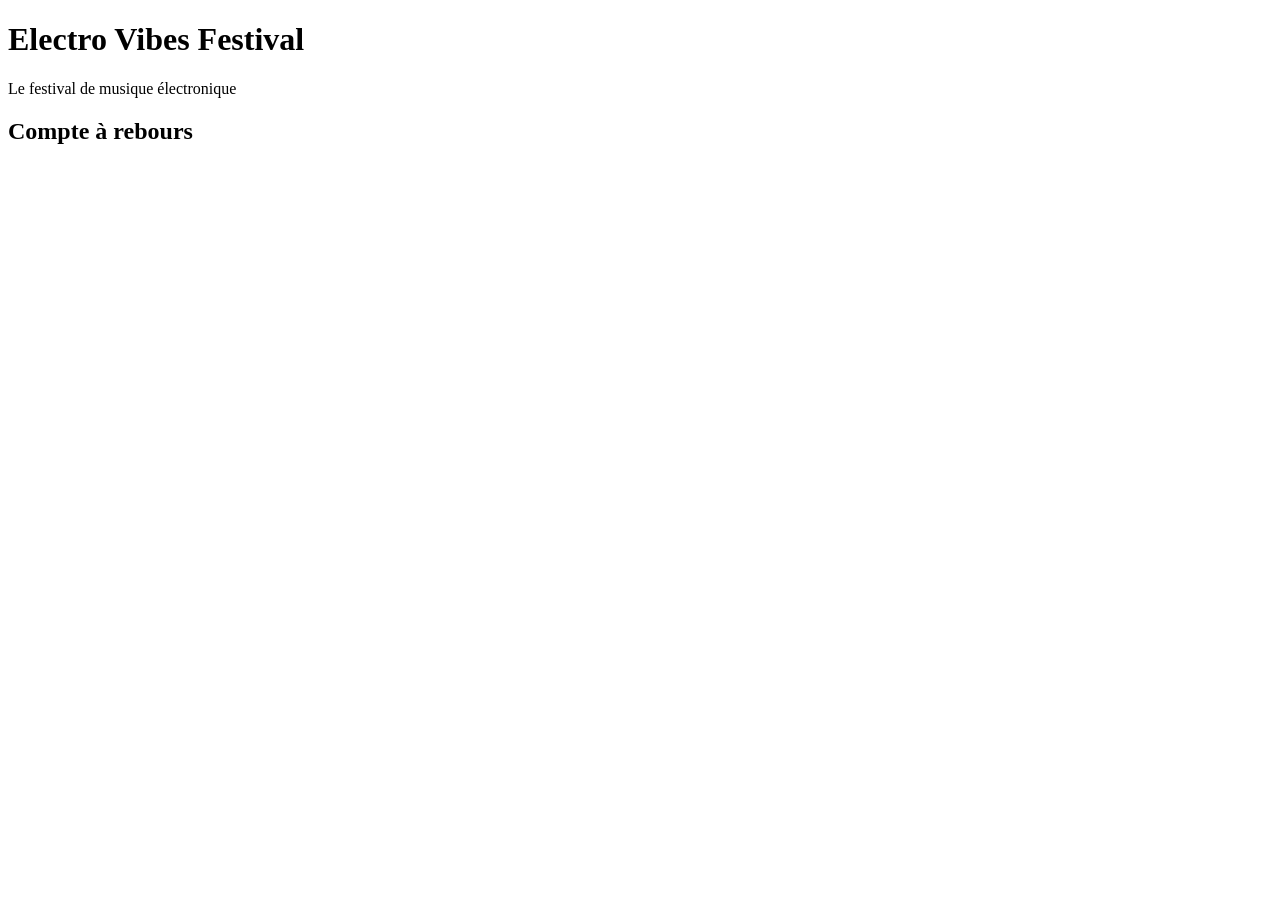
==== index.html @ 31797c3c "feat: ajout structure HTML du festival" ====
<!DOCTYPE html>
<html lang="fr">
<head>
  <meta charset="UTF-8">
  <meta name="viewport" content="width=device-width, initial-scale=1.0">
  <title>Electro Vibes Festival</title>
  <link rel="stylesheet" href="style.css">
</head>
<body>
  <header>
    <h1>Electro Vibes Festival</h1>
    <p>Le festival de musique électronique</p>
  </header>
  <main>
    <h2>Compte à rebours</h2>
    <p id="countdown"></p>
  </main>
  <script src="script.js"></script>
</body>
</html>
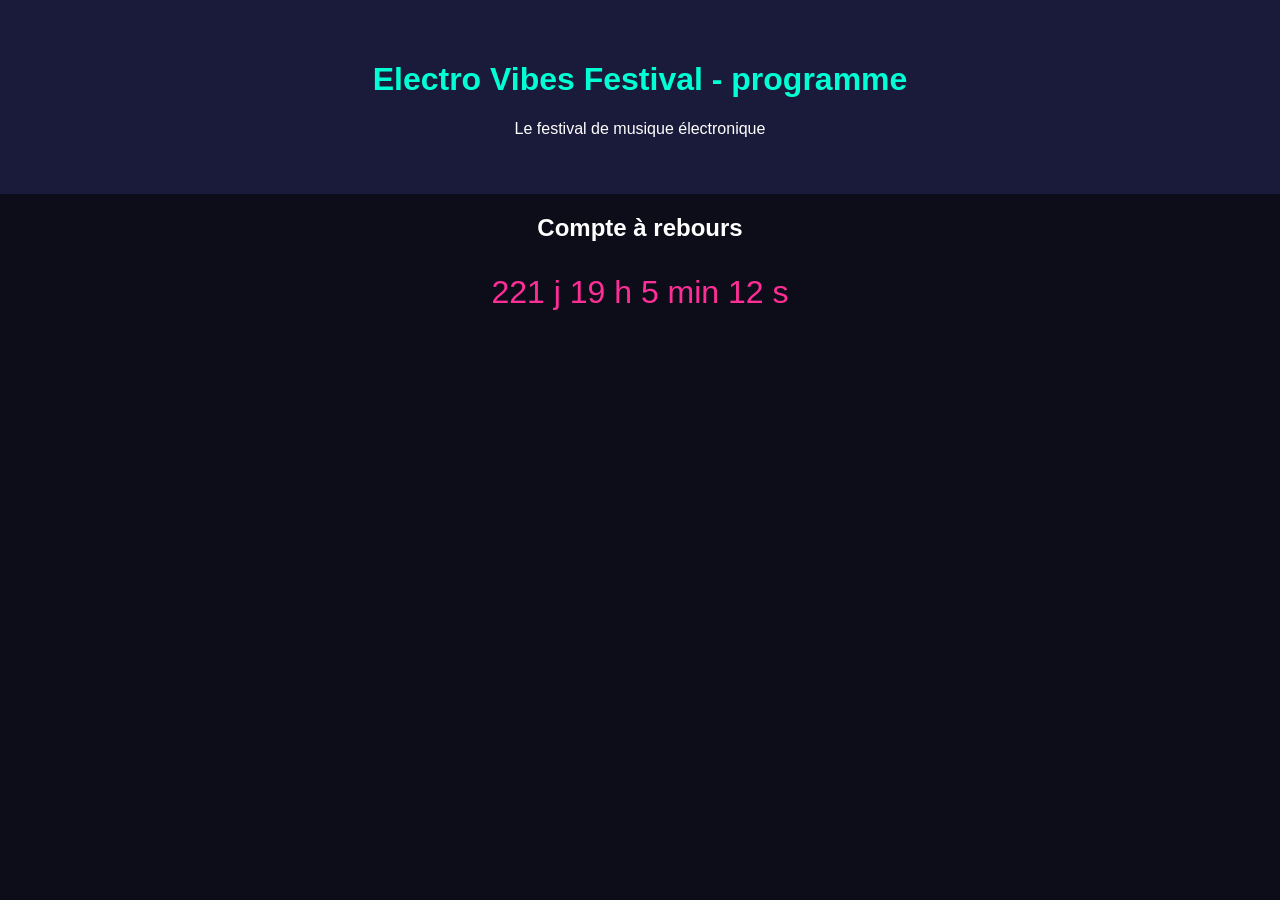
==== commit bdf3d0d8: "changement de index.html dans feature/programme" ====
--- a/index.html
+++ b/index.html
@@ -8,7 +8,7 @@
 </head>
 <body>
   <header>
-    <h1>Electro Vibes Festival</h1>
+    <h1>Electro Vibes Festival - programme</h1>
     <p>Le festival de musique électronique</p>
   </header>
   <main>
--- a/style.css
+++ b/style.css
@@ -0,0 +1,13 @@
+body {
+  margin: 0;
+  font-family: Arial, sans-serif;
+  background: #0d0d1a;
+  color: #ffffff;
+  text-align: center;
+}
+header {
+  padding: 40px 20px;
+  background: #1a1a3a;
+}
+h1 { color: #00ffd5; }
+#countdown { font-size: 2rem; color: #ff2e97; }
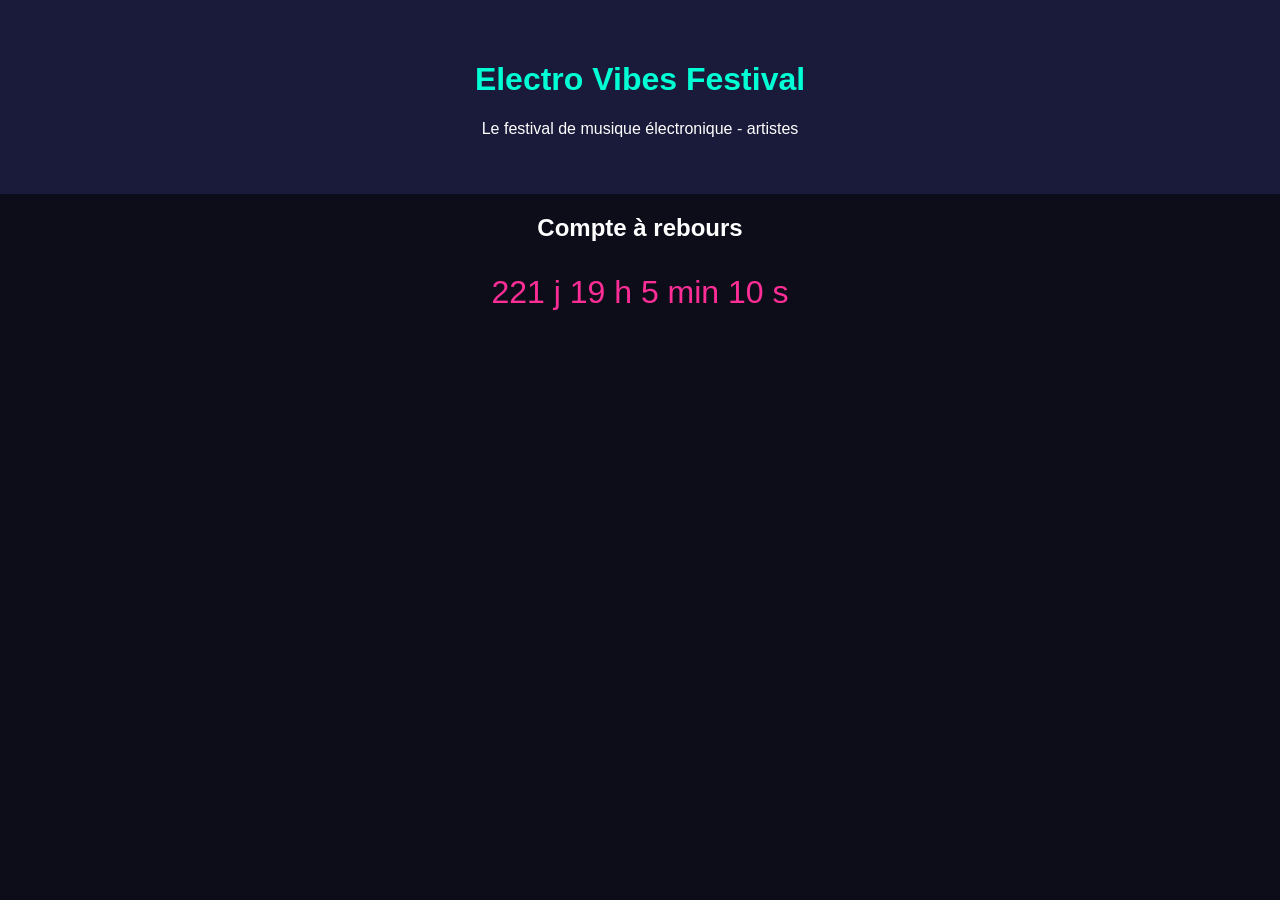
==== commit e86083e2: "changement de index.html dans feature/artistes" ====
--- a/index.html
+++ b/index.html
@@ -8,8 +8,8 @@
 </head>
 <body>
   <header>
-    <h1>Electro Vibes Festival - programme</h1>
-    <p>Le festival de musique électronique</p>
+    <h1>Electro Vibes Festival</h1>
+    <p>Le festival de musique électronique - artistes</p>
   </header>
   <main>
     <h2>Compte à rebours</h2>
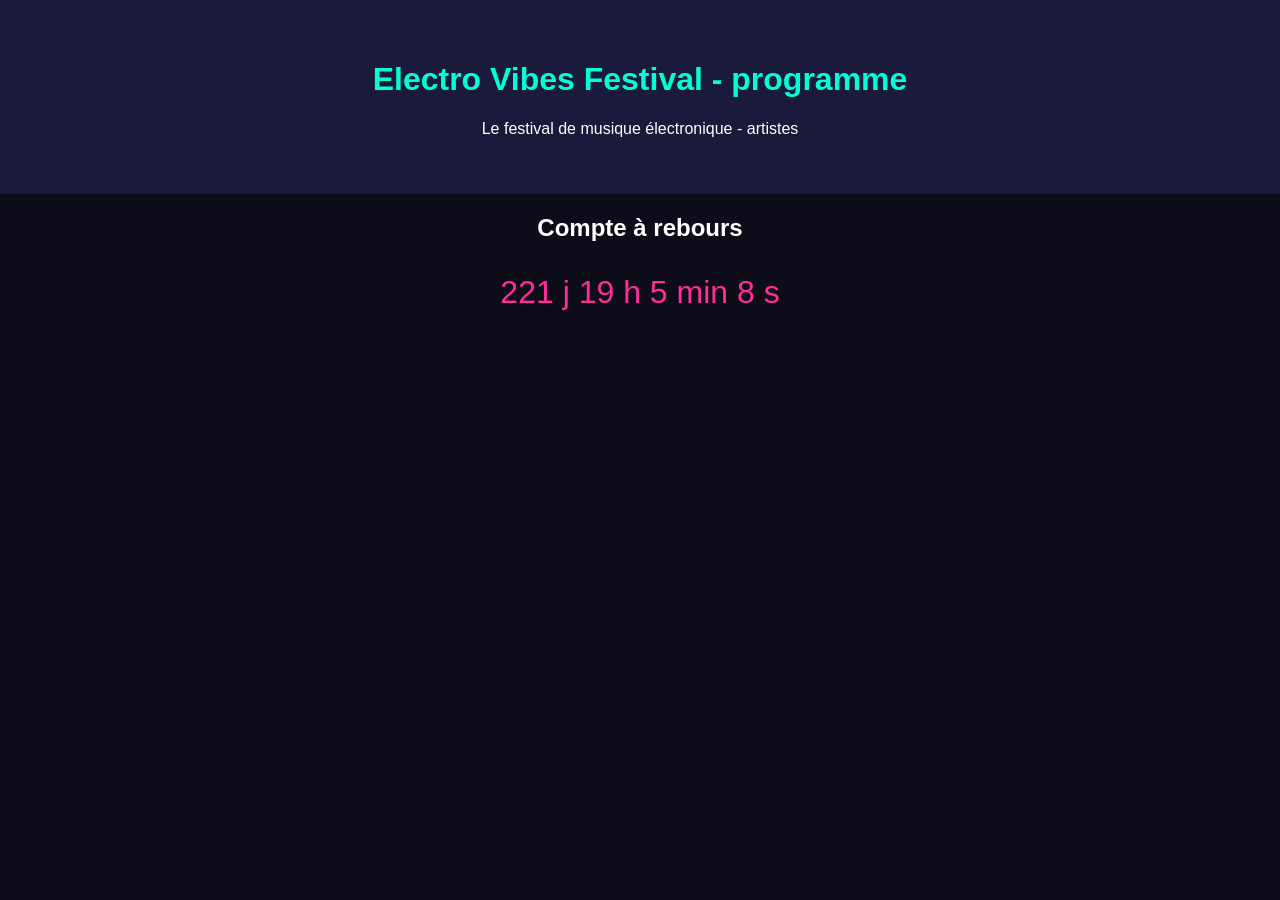
==== commit 02e7f6fb: "conflict fixed" ====
--- a/index.html
+++ b/index.html
@@ -8,7 +8,7 @@
 </head>
 <body>
   <header>
-    <h1>Electro Vibes Festival</h1>
+    <h1>Electro Vibes Festival - programme</h1>
     <p>Le festival de musique électronique - artistes</p>
   </header>
   <main>
